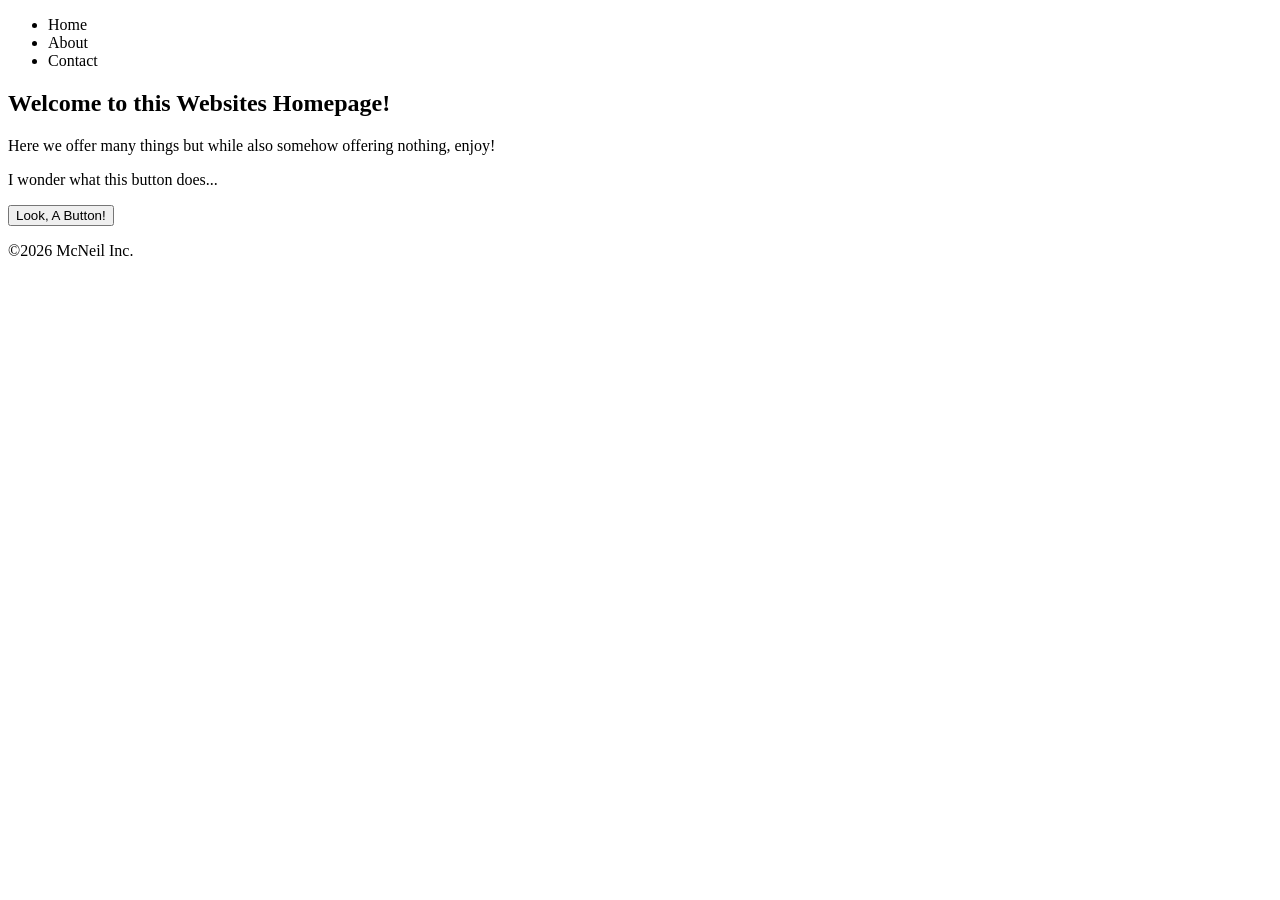
==== index.html @ 8e10a4f0 "Added some basic HTML" ====
<!DOCTYPE html>
<html lang="en">
<head>
    <meta charset="UTF-8">
    <title>JS | Variables and Methods</title>
    <script src="script.js" defer></script>
    <link rel="stylesheet" href="style.css">
</head>

<header>
    <nav>
        <ul>
            <li>Home</li>
            <li>About</li>
            <li>Contact</li>
        </ul>
    </nav>
</header>

<body>
    <section class="hero">
        <h1>Welcome to this Websites Homepage!</h1>
        <p>Here we offer many things but while also somehow offering nothing, enjoy!</p>
        <p>I wonder what this button does... </p>
        <button id="myBtn">Look, A Button!</button>
    </section>
</body>

<footer>
    <p>&copy;2026 McNeil Inc.</p>
</footer>
</html>
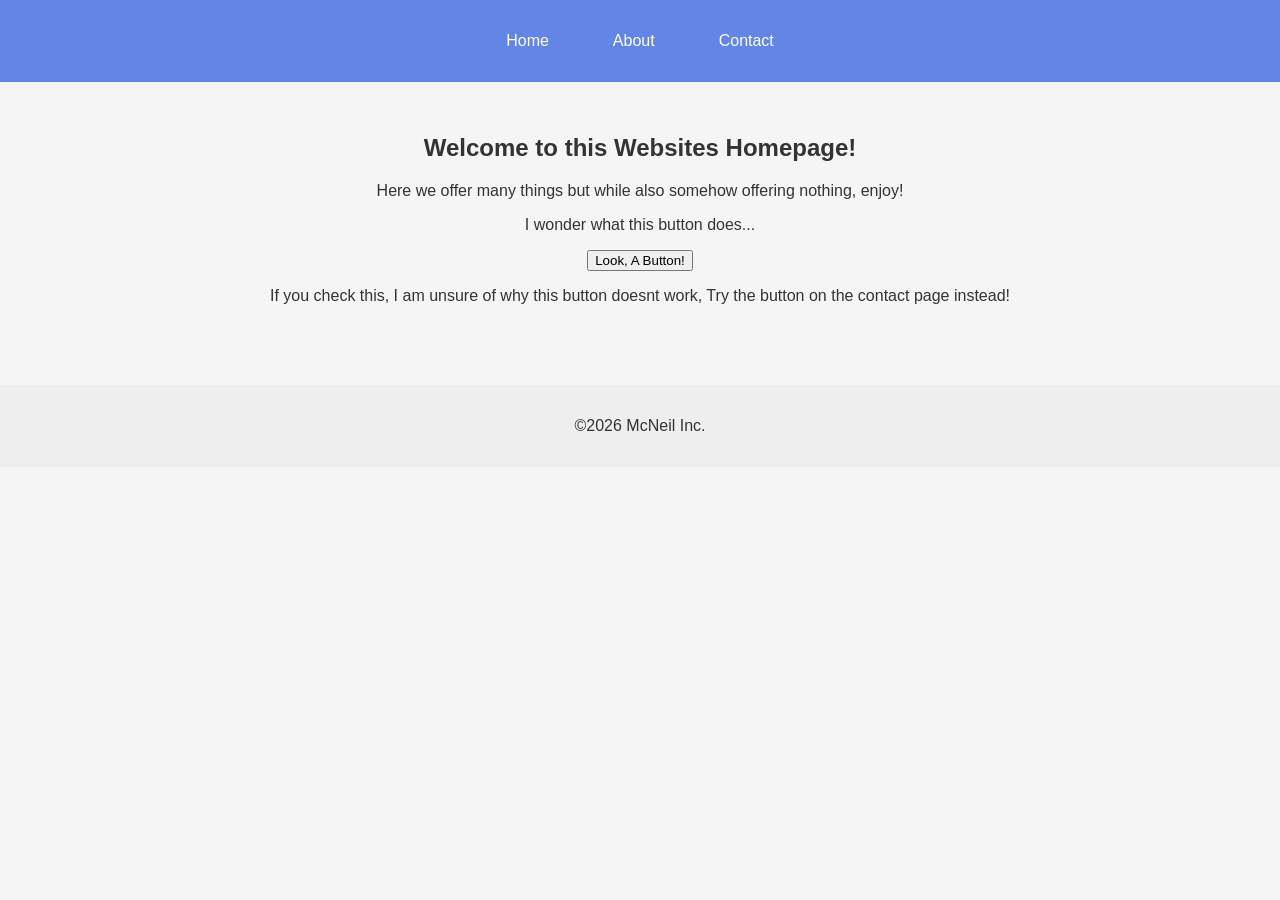
==== commit 36fb0fbd: "end of class" ====
--- a/index.html
+++ b/index.html
@@ -4,15 +4,15 @@
     <meta charset="UTF-8">
     <title>JS | Variables and Methods</title>
     <script src="script.js" defer></script>
-    <link rel="stylesheet" href="style.css">
+    <link rel="stylesheet" href="styles.css" />
 </head>
 
 <header>
     <nav>
         <ul>
-            <li>Home</li>
-            <li>About</li>
-            <li>Contact</li>
+            <li> <a href="index.html">Home</a></li>
+            <li> <a href="about.html">About</a></li>
+            <li> <a href="contact.html">Contact</a></li>
         </ul>
     </nav>
 </header>
@@ -22,7 +22,9 @@
         <h1>Welcome to this Websites Homepage!</h1>
         <p>Here we offer many things but while also somehow offering nothing, enjoy!</p>
         <p>I wonder what this button does... </p>
-        <button id="myBtn">Look, A Button!</button>
+        <button id="myButton">Look, A Button!</button>
+        <p id="myBtnText" hidden>This button does nothing...</p>
+        <p>If you check this, I am unsure of why this button doesnt work, Try the button on the contact page instead!</p>
     </section>
 </body>
 
--- a/styles.css
+++ b/styles.css
@@ -0,0 +1,48 @@
+header {
+background-color: #6385e5;
+    padding: 1rem 2rem;
+    color: white;
+}
+nav {
+    background-color: #6385e5;
+    padding: 1rem 0;
+}
+nav ul {
+    display: flex;
+    justify-content: center; /* Horizontally center items */
+    align-items: center;      /* Vertically center items */
+    list-style-type: none;
+    gap: 2rem;
+    margin: 0;
+    padding: 0;
+    flex-wrap: wrap;
+}
+nav ul li a {
+    color: white;
+    text-decoration: none;
+    padding: 0.5rem 1rem;
+    transition: background-color 0.3s ease;
+}
+nav ul li a:hover {
+    background-color: rgba(255, 255, 255, 0.2);
+    border-radius: 4px;
+}
+.hero {
+    padding: 2rem;
+    text-align: center;
+}
+  
+footer {
+    background-color: #eee;
+    text-align: center;
+    padding: 1rem;
+    margin-top: 2rem;
+}
+body {
+    font-family: Arial, sans-serif;
+    margin: 0;
+    padding: 0;
+    background-color: #f5f5f5;
+    color: #333;
+}
+  
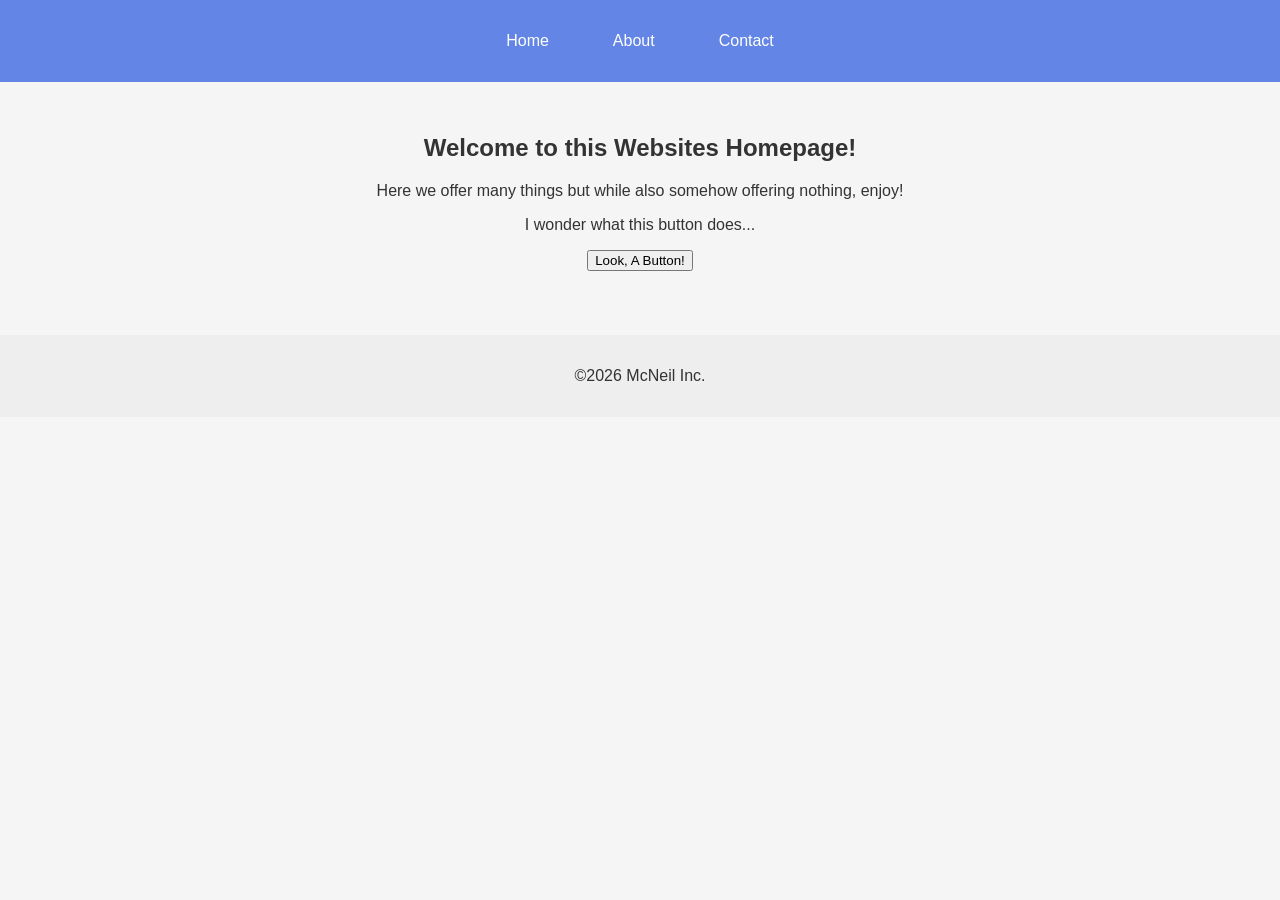
==== commit d2e706dc: "fixed the buttons" ====
--- a/index.html
+++ b/index.html
@@ -23,8 +23,7 @@
         <p>Here we offer many things but while also somehow offering nothing, enjoy!</p>
         <p>I wonder what this button does... </p>
         <button id="myButton">Look, A Button!</button>
-        <p id="myBtnText" hidden>This button does nothing...</p>
-        <p>If you check this, I am unsure of why this button doesnt work, Try the button on the contact page instead!</p>
+        <p id="myBtnText" hidden>This button did nothing...</p>
     </section>
 </body>
 
